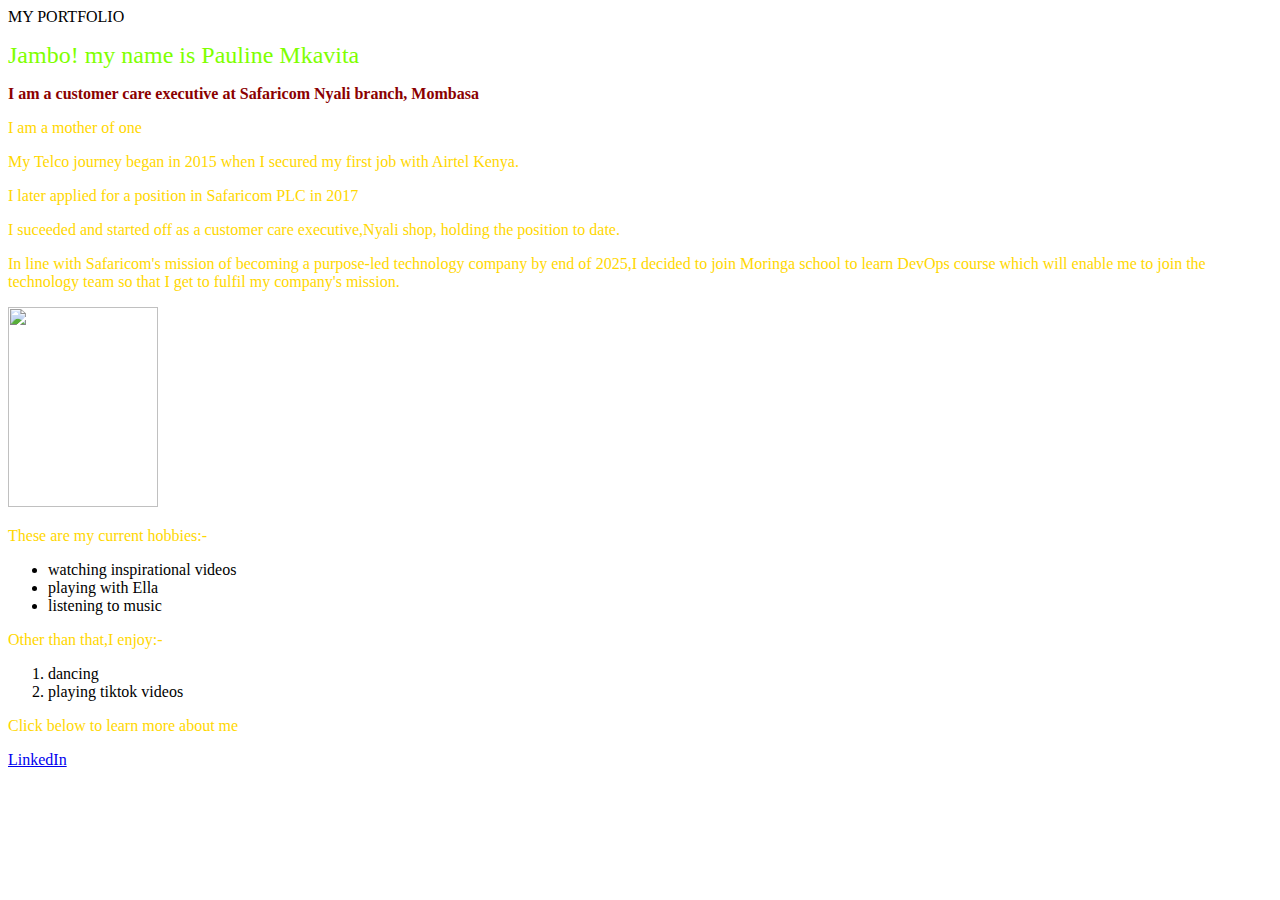
==== index.html @ f3554f79 "File rename" ====
<!DOCTYPE html>
<html>
<head>MY PORTFOLIO</head>
    <link href="style.css" rel="stylesheet">
</head>
<body>
    <h1>Jambo! my name is Pauline Mkavita</h1>
    <h2>I am a customer care executive at Safaricom Nyali branch, Mombasa</h2>
    <p>I am a mother of one</p>
    <p>My Telco journey began in 2015 when I secured my first job with Airtel Kenya.</p>
    <p> I later applied for a position in Safaricom PLC in 2017</p>
    <p>I suceeded and started off as a customer care executive,Nyali shop,
       holding the position to date.</p>
    <p>In line with Safaricom's mission of becoming a purpose-led technology company by end of 2025,I decided to join Moringa school to learn DevOps course which will enable me to join the technology team so that I get to fulfil my company's mission.
    </p>
    <!--image-->
    <img src= "C:\Users\PMMWANDA.SAFARICOM\Pictures\Saved Pictures\IMG20210513094625.jpg" width="150"height="200">         
    <p>These are my current hobbies:-</p>  

<ul>
    <li>watching inspirational videos</li>
    <li>playing with Ella</li>
    <li>listening to music</li>
</ul>
<p>Other than that,I enjoy:-</p>
<ol>
    <li>dancing</li>
    <li>playing tiktok videos</li>
</ol>
<p>Click below to learn more about me</p>
    <a href="https://www.linkedin.com/in/pauline-m-mwanda-76720019a/">
LinkedIn
    </body>
    </html>
---- style.css ----
head{
    font-style: oblique;
    color: black;
    font-weight: 200;
}
h1{
    font-size: 150%;
    color: chartreuse;
    font-family: Georgia;
    font-weight: 200;
}
h2{
    font-size: 100%;
    color: darkred;
    font-family: Georgia;
}
h3{
    font-size: 100%;
    color: darkred;
    font-family:Segoe UI;
}   
 p{
    font-size: 100%;
    color: gold;
    font-family: Calibri;
    p}
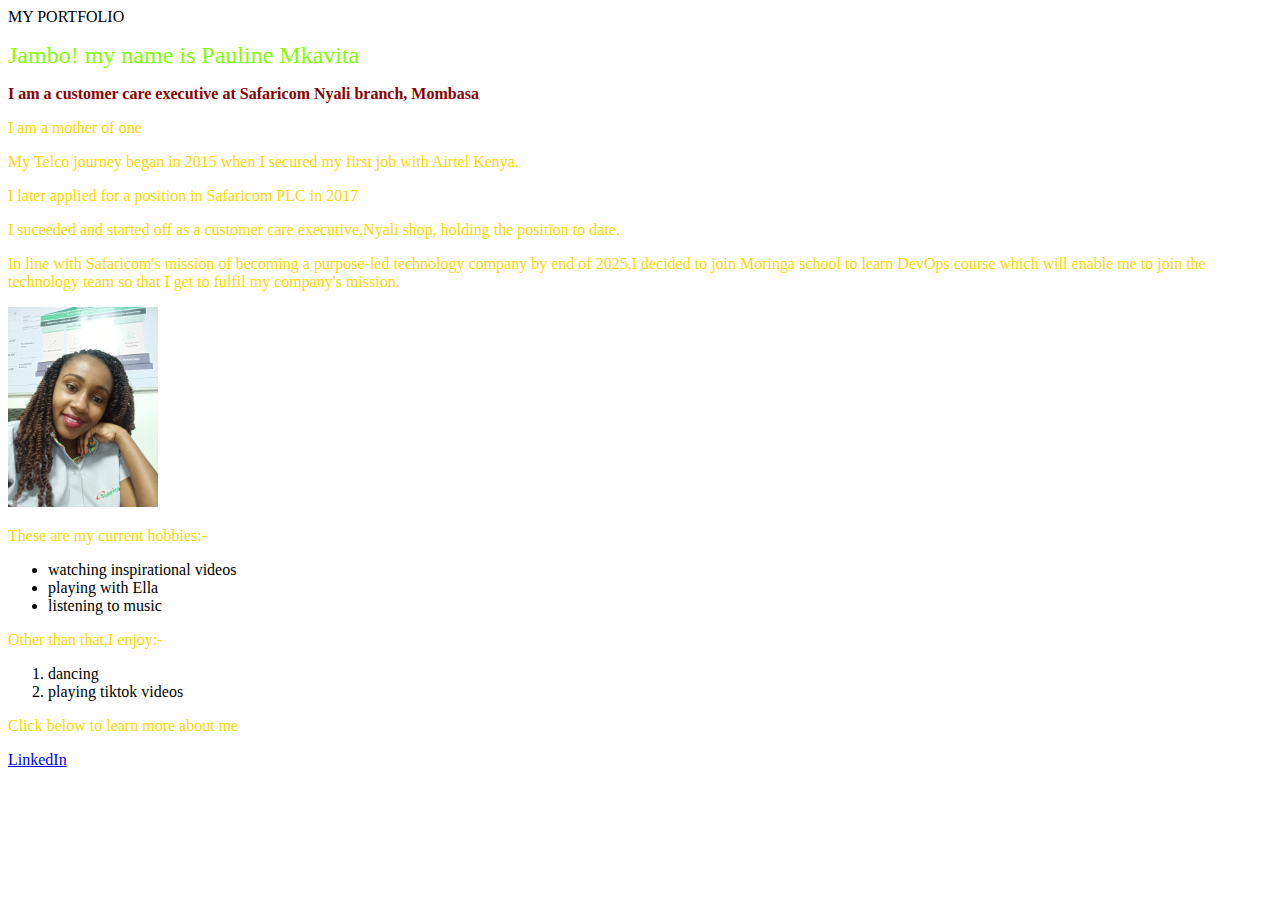
==== commit 39f68480: "Added image" ====
--- a/index.html
+++ b/index.html
@@ -14,7 +14,7 @@
     <p>In line with Safaricom's mission of becoming a purpose-led technology company by end of 2025,I decided to join Moringa school to learn DevOps course which will enable me to join the technology team so that I get to fulfil my company's mission.
     </p>
     <!--image-->
-    <img src= "C:\Users\PMMWANDA.SAFARICOM\Pictures\Saved Pictures\IMG20210513094625.jpg" width="150"height="200">         
+    <img src= "image.jpg" width="150"height="200">         
     <p>These are my current hobbies:-</p>  
 
 <ul>
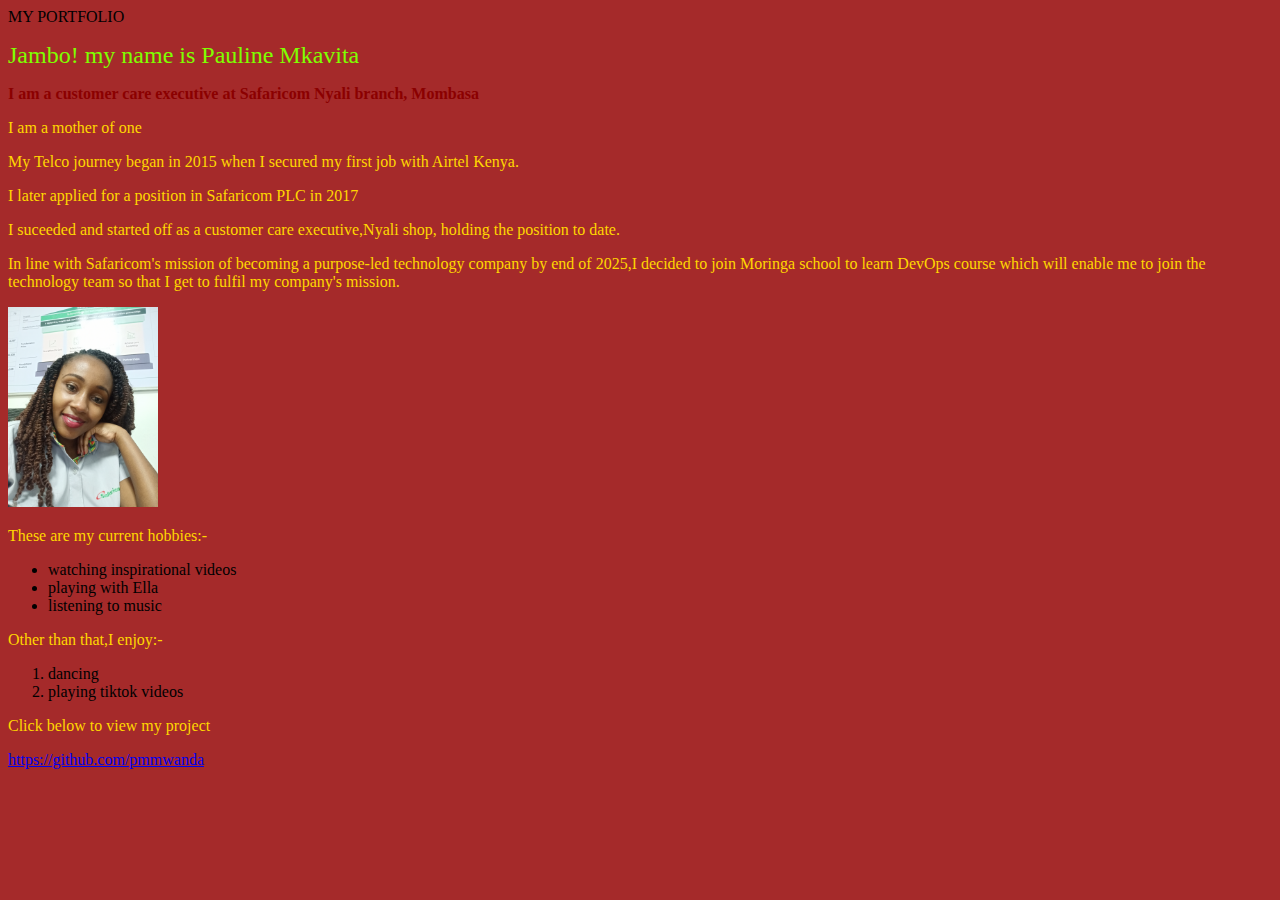
==== commit 8e1aa841: "modified the link to my github project" ====
--- a/index.html
+++ b/index.html
@@ -27,8 +27,9 @@
     <li>dancing</li>
     <li>playing tiktok videos</li>
 </ol>
-<p>Click below to learn more about me</p>
-    <a href="https://www.linkedin.com/in/pauline-m-mwanda-76720019a/">
-LinkedIn
-    </body>
+<p>Click below to view my project</p>
+
+    <a href="https://pmmwanda.github.io/Project1/">
+https://github.com/pmmwanda    
+</body>
     </html>
--- a/style.css
+++ b/style.css
@@ -25,4 +25,8 @@
     font-family: Calibri;
     p}
 
+body{
+    background-color: brown;
+}
+    
 
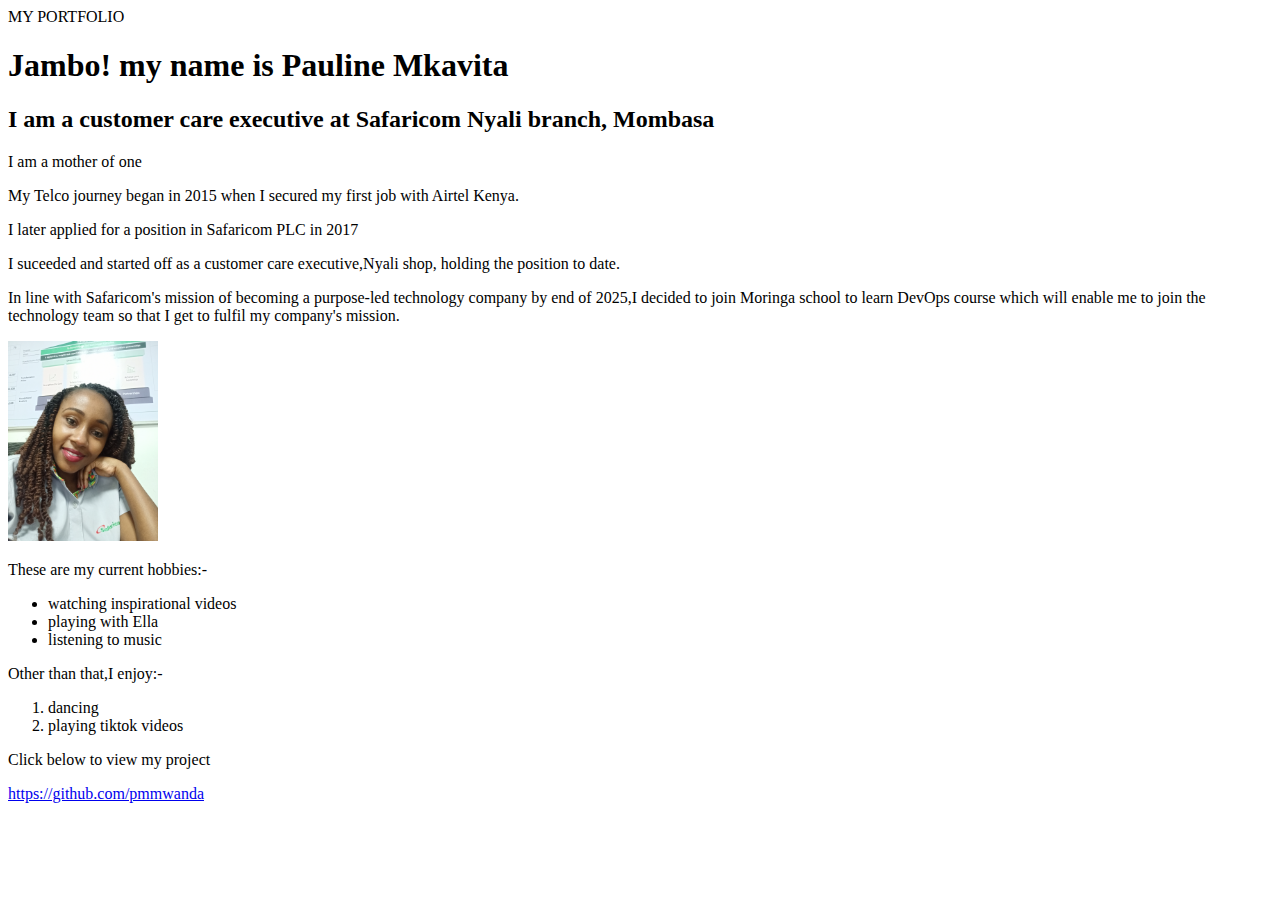
==== commit b5a60833: "modified index.html" ====
--- a/index.html
+++ b/index.html
@@ -1,7 +1,7 @@
 <!DOCTYPE html>
 <html>
 <head>MY PORTFOLIO</head>
-    <link href="style.css" rel="stylesheet">
+    
 </head>
 <body>
     <h1>Jambo! my name is Pauline Mkavita</h1>
@@ -29,7 +29,7 @@
 </ol>
 <p>Click below to view my project</p>
 
-    <a href="https://pmmwanda.github.io/Project1/">
+    <a href="file:///C:/Users/PMMWANDA.SAFARICOM/Mkavita/index.html">
 https://github.com/pmmwanda    
 </body>
     </html>
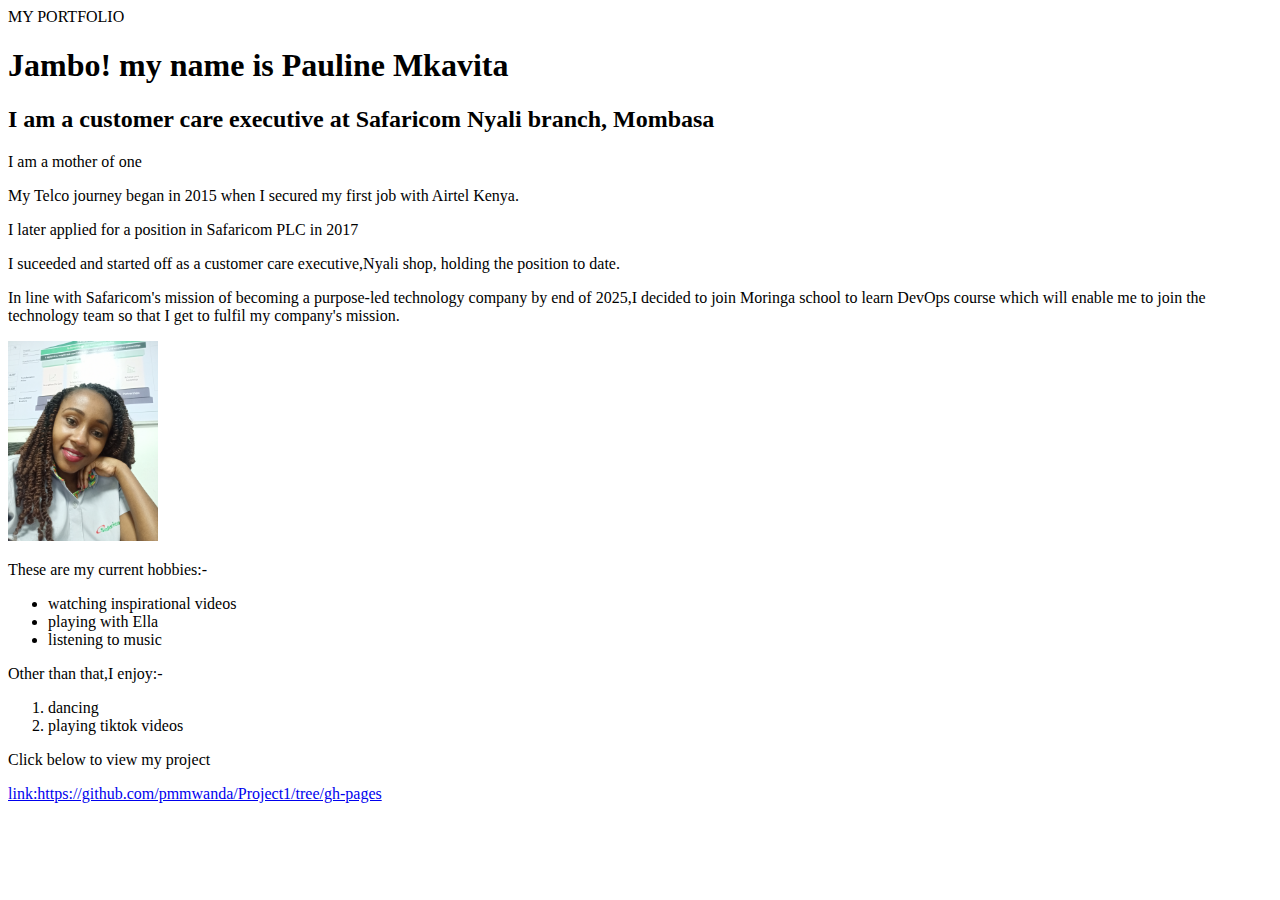
==== commit 4b73379e: "added a link to gh-pages" ====
--- a/index.html
+++ b/index.html
@@ -30,6 +30,6 @@
 <p>Click below to view my project</p>
 
     <a href="file:///C:/Users/PMMWANDA.SAFARICOM/Mkavita/index.html">
-https://github.com/pmmwanda    
+        link:https://github.com/pmmwanda/Project1/tree/gh-pages  
 </body>
     </html>
